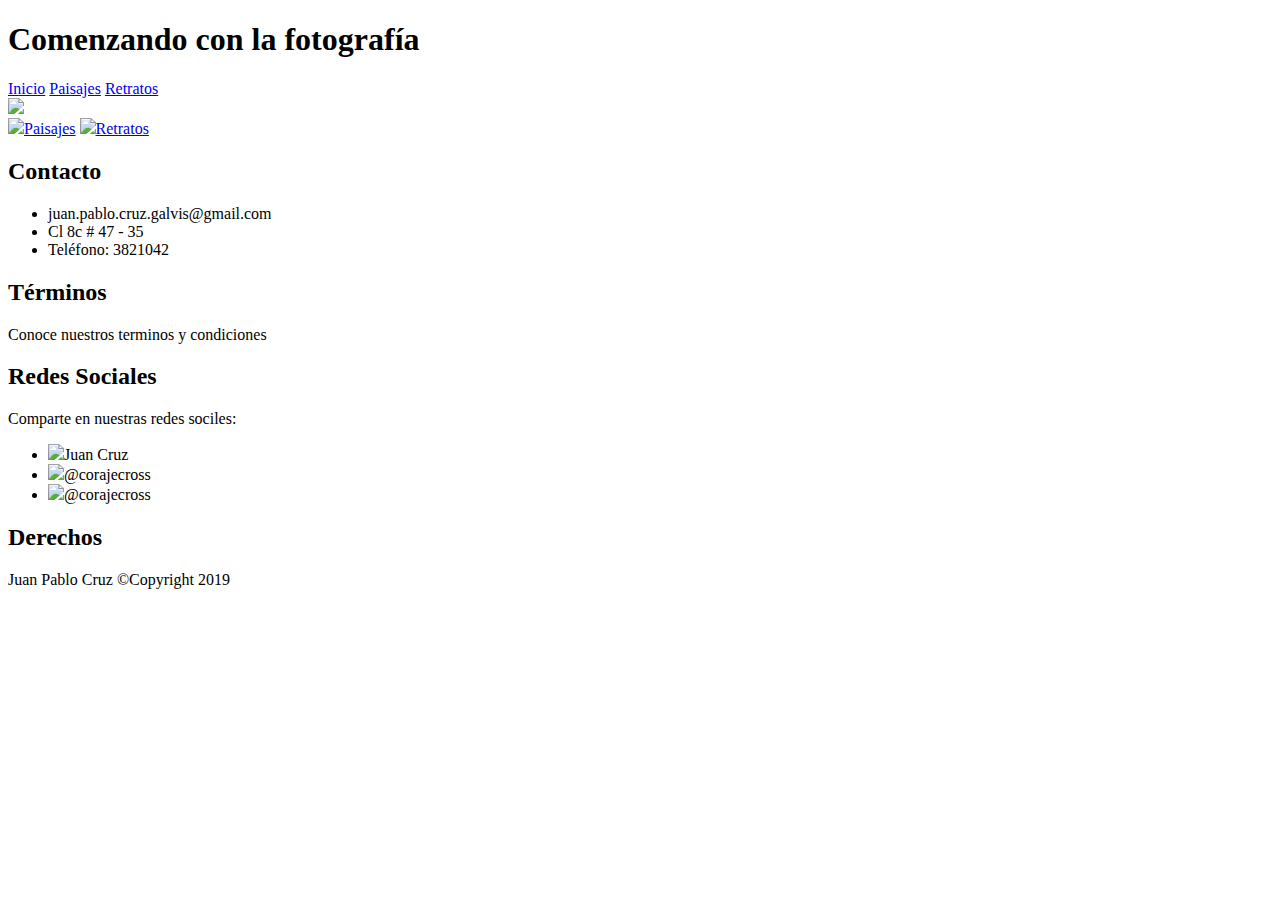
==== index.html @ d14fe06c "Primera version de la evalucion final de CSS y diseño web responsive" ====
<!doctype html>
<html>
	<head>
		<meta charset="utf-8">
		<meta name="viewport" content="width=device-width,user-scalable=no">
		<title>index</title>
		<link rel="stylesheet" href="css/styles.css">
	</head>

	<body>
		<div id="contenido">
			<div id="cabecera">
				<header>
					<h1>Comenzando con la fotografía</h1>
				</header>
				<nav>
					<a href="#">Inicio</a>
					<a href="#">Paisajes</a>
					<a href="#">Retratos</a>
				</nav>
			</div>
			<div>
				<img src="img/img_central.png">
			</div>
			<div>
				<a href="#"><img src="img/img_sec1.png">Paisajes</a>
				<a href="#"><img src="img/img_sec2.png">Retratos</a>
			</div>
			<footer>
				<div>
					<h2>Contacto</h2>
					<ul>
						<li>juan.pablo.cruz.galvis@gmail.com</li>
						<li>Cl 8c # 47 - 35</li>
						<li>Teléfono: 3821042</li>
					</ul>
				</div>
				<div>
					<h2>Términos</h2>
					<p>Conoce nuestros terminos y condiciones</p>
				</div>
				<div>
					<h2>Redes Sociales</h2>
					<p>Comparte en nuestras redes sociles:</p>
					<ul>
						<li><img src="img/logo_facebook.png">Juan Cruz</li>
						<li><img src="img/logo_instagram.png">@corajecross</li>
						<li><img src="img/logo_twitter.png">@corajecross</li>
					</ul>
				</div>
				<div>
					<h2>Derechos</h2>
					<p>Juan Pablo Cruz &copy;Copyright 2019</p>
				</div>
			</footer>
		</div>
	</body>
</html>
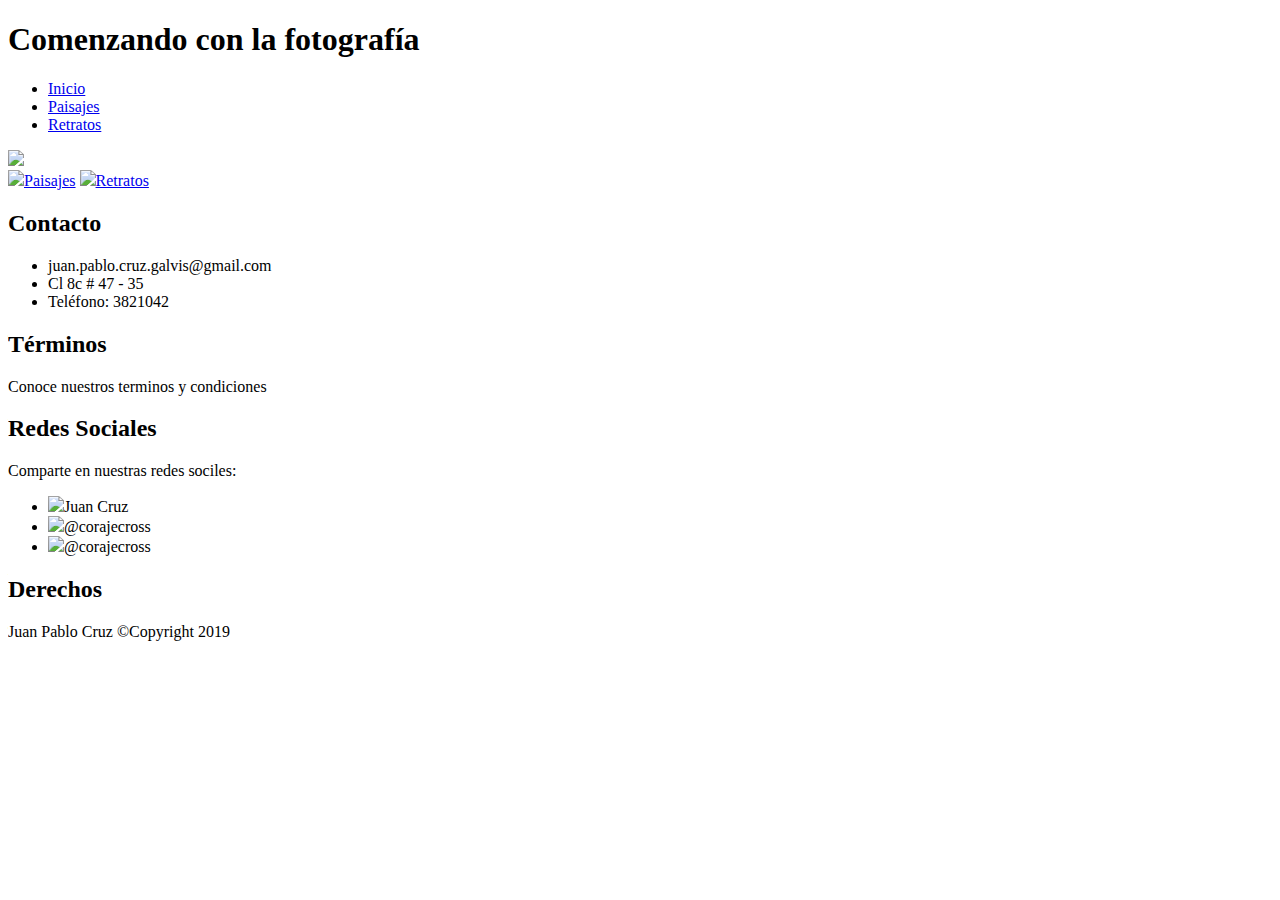
==== commit 4d532d4c: "Segunda version de la evaluacion final de CSS y diseño web responsive, se organiza el encabezado" ====
--- a/index.html
+++ b/index.html
@@ -9,16 +9,16 @@
 
 	<body>
 		<div id="contenido">
-			<div id="cabecera">
-				<header>
-					<h1>Comenzando con la fotografía</h1>
-				</header>
+			<header>
+				<h1>Comenzando con la fotografía</h1>
 				<nav>
-					<a href="#">Inicio</a>
-					<a href="#">Paisajes</a>
-					<a href="#">Retratos</a>
+					<ul>
+						<li><a href="#">Inicio</a></li>
+						<li><a href="#">Paisajes</a></li>
+						<li><a href="#">Retratos</a></li>
+					</ul>
 				</nav>
-			</div>
+			</header>
 			<div>
 				<img src="img/img_central.png">
 			</div>
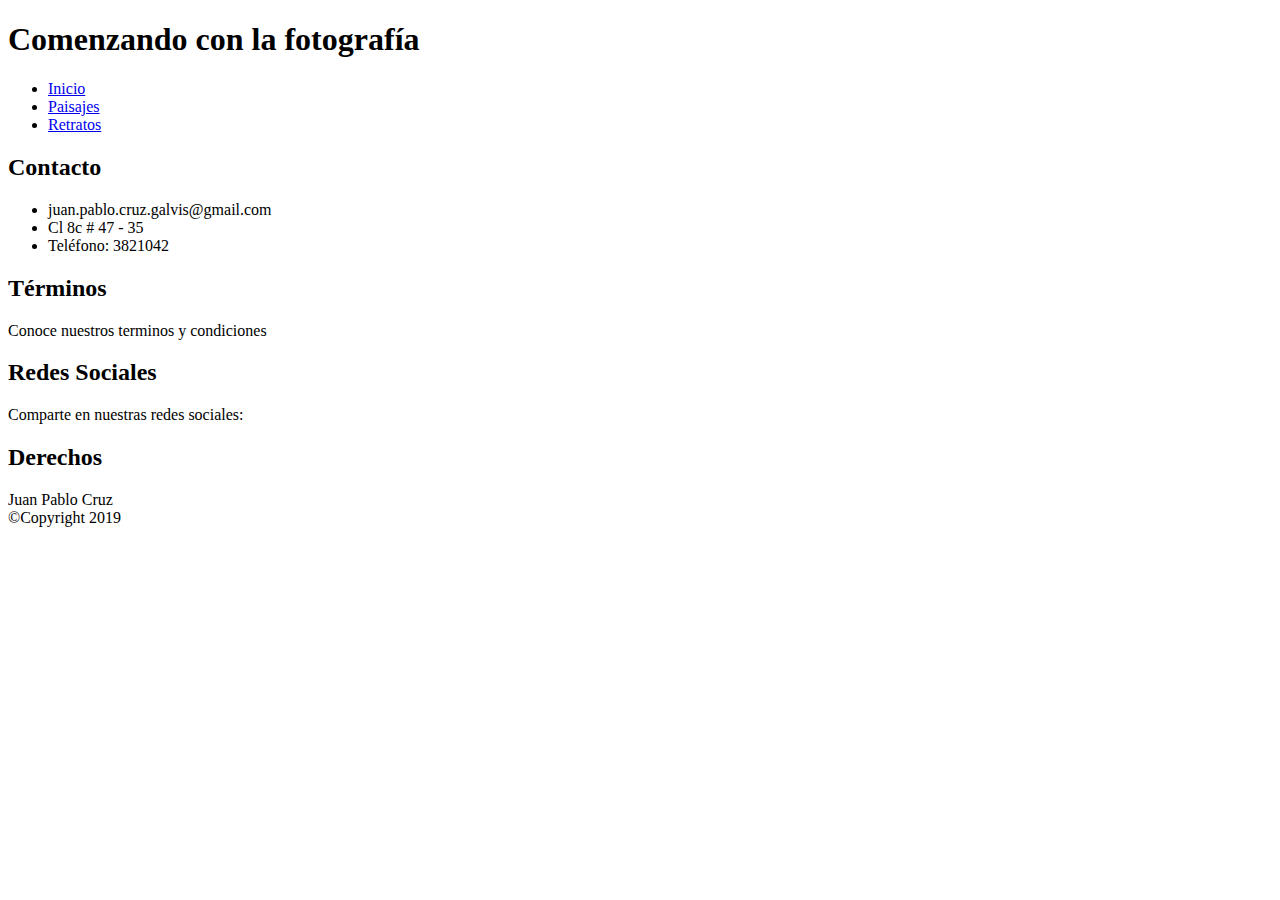
==== commit 414d1c54: "Cabecera y Footer listos" ====
--- a/index.html
+++ b/index.html
@@ -3,31 +3,33 @@
 	<head>
 		<meta charset="utf-8">
 		<meta name="viewport" content="width=device-width,user-scalable=no">
-		<title>index</title>
+		<title>Comenzando con la fotografia</title>
 		<link rel="stylesheet" href="css/styles.css">
 	</head>
 
 	<body>
 		<div id="contenido">
-			<header>
-				<h1>Comenzando con la fotografía</h1>
+			<div id="cabecera">
+				<header>
+					<h1>Comenzando con la fotografía</h1>
+				</header>
 				<nav>
 					<ul>
-						<li><a href="#">Inicio</a></li>
-						<li><a href="#">Paisajes</a></li>
-						<li><a href="#">Retratos</a></li>
+						<li><a href="index.html">Inicio</a></li>
+						<li><a href="paisajes.html">Paisajes</a></li>
+						<li><a href="retratos.html">Retratos</a></li>
 					</ul>
 				</nav>
-			</header>
-			<div>
-				<img src="img/img_central.png">
 			</div>
-			<div>
-				<a href="#"><img src="img/img_sec1.png">Paisajes</a>
-				<a href="#"><img src="img/img_sec2.png">Retratos</a>
+			<div id="imgcentral">
+				<!--<img src="img/img_central.png">-->
+			</div>
+			<div id="imgsecundaria">
+				<!--<a href="#"><img src="img/img_sec1.png">Paisajes</a>
+				<a href="#"><img src="img/img_sec2.png">Retratos</a>-->
 			</div>
 			<footer>
-				<div>
+				<div class="piepagina">
 					<h2>Contacto</h2>
 					<ul>
 						<li>juan.pablo.cruz.galvis@gmail.com</li>
@@ -35,22 +37,22 @@
 						<li>Teléfono: 3821042</li>
 					</ul>
 				</div>
-				<div>
+				<div class="piepagina">
 					<h2>Términos</h2>
 					<p>Conoce nuestros terminos y condiciones</p>
 				</div>
-				<div>
+				<div class="piepagina">
 					<h2>Redes Sociales</h2>
-					<p>Comparte en nuestras redes sociles:</p>
-					<ul>
+					<p>Comparte en nuestras redes sociales:</p>
+					<!--<ul>
 						<li><img src="img/logo_facebook.png">Juan Cruz</li>
 						<li><img src="img/logo_instagram.png">@corajecross</li>
 						<li><img src="img/logo_twitter.png">@corajecross</li>
-					</ul>
+					</ul>-->
 				</div>
-				<div>
+				<div class="piepagina">
 					<h2>Derechos</h2>
-					<p>Juan Pablo Cruz &copy;Copyright 2019</p>
+					<p>Juan Pablo Cruz <br>&copy;Copyright 2019</p>
 				</div>
 			</footer>
 		</div>
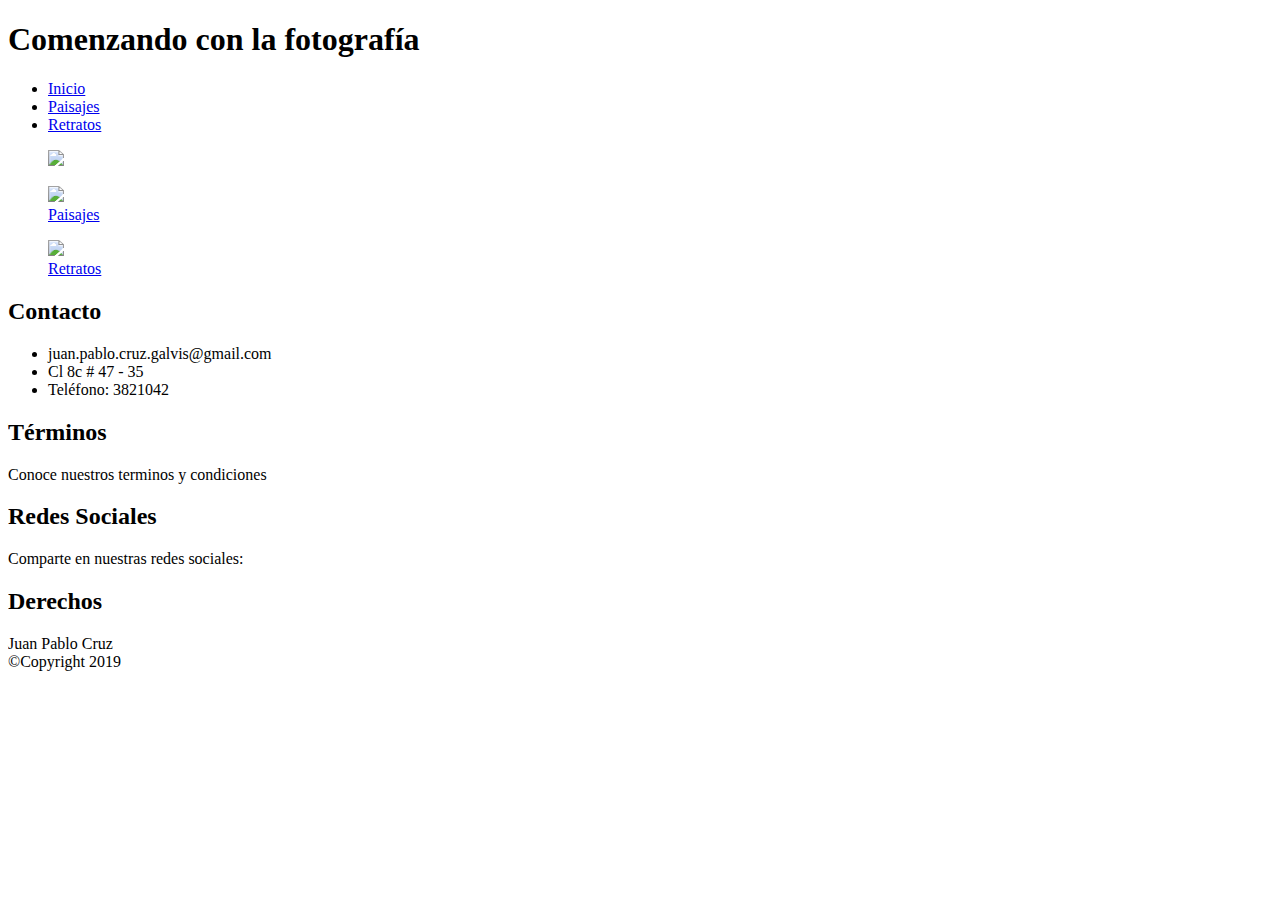
==== commit f92f83cc: "Diseño de imagenes secundarias por medio de html, falta en CSS" ====
--- a/index.html
+++ b/index.html
@@ -22,11 +22,23 @@
 				</nav>
 			</div>
 			<div id="imgcentral">
-				<!--<img src="img/img_central.png">-->
+				<figure>
+					<img src="img/img_central.png">
+				</figure>
 			</div>
 			<div id="imgsecundaria">
-				<!--<a href="#"><img src="img/img_sec1.png">Paisajes</a>
-				<a href="#"><img src="img/img_sec2.png">Retratos</a>-->
+				<figure>
+					<a href="paisajes.html">
+						<img src="img/img_sec1.png" width="100%">
+						<figcaption>Paisajes</figcaption>
+					</a>
+				</figure>
+				<figure>
+					<a href="retratos.html">
+						<img src="img/img_sec2.png" width="100%">
+						<figcaption>Retratos</figcaption>
+					</a>
+				</figure>
 			</div>
 			<footer>
 				<div class="piepagina">
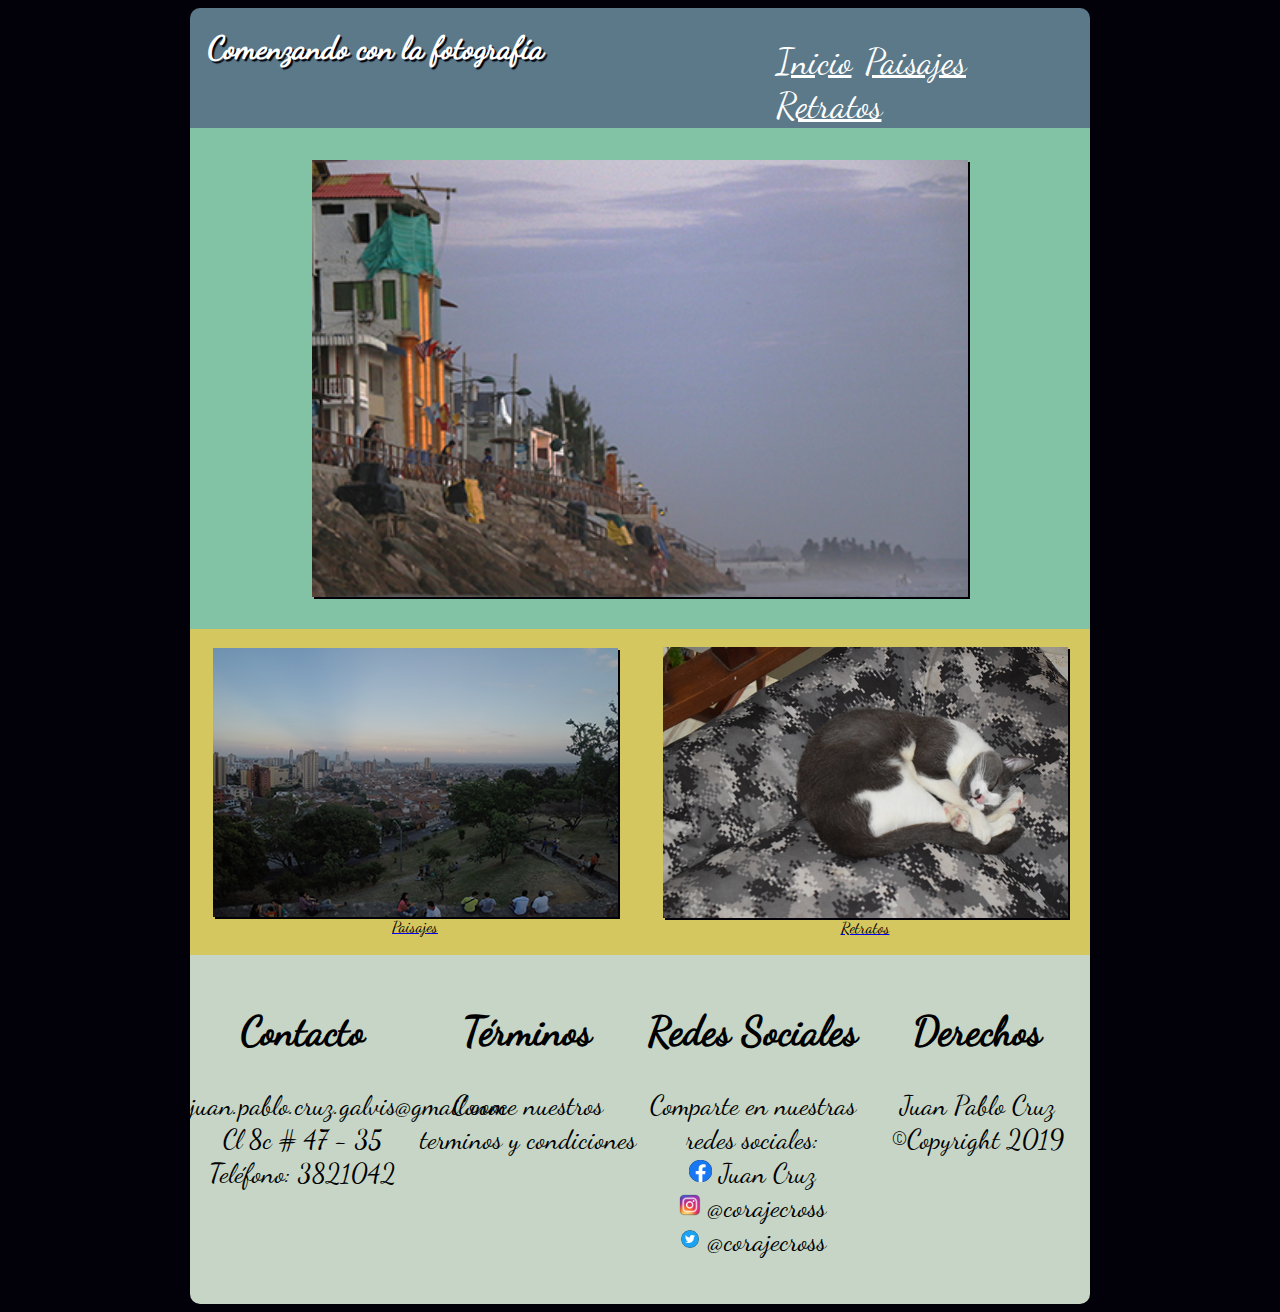
==== commit 7ac6bbff: "index.html" ====
--- a/index.html
+++ b/index.html
@@ -29,13 +29,13 @@
 			<div id="imgsecundaria">
 				<figure>
 					<a href="paisajes.html">
-						<img src="img/img_sec1.png" width="100%">
+						<img src="img/img_sec1.png">
 						<figcaption>Paisajes</figcaption>
 					</a>
 				</figure>
 				<figure>
 					<a href="retratos.html">
-						<img src="img/img_sec2.png" width="100%">
+						<img src="img/img_sec2.png">
 						<figcaption>Retratos</figcaption>
 					</a>
 				</figure>
@@ -55,12 +55,11 @@
 				</div>
 				<div class="piepagina">
 					<h2>Redes Sociales</h2>
-					<p>Comparte en nuestras redes sociales:</p>
-					<!--<ul>
-						<li><img src="img/logo_facebook.png">Juan Cruz</li>
-						<li><img src="img/logo_instagram.png">@corajecross</li>
-						<li><img src="img/logo_twitter.png">@corajecross</li>
-					</ul>-->
+					<p>Comparte en nuestras redes sociales:<br>
+						<img src="img/logo_facebook.png"> Juan Cruz<br>
+						<img src="img/logo_instagram.png"> @corajecross<br>
+						<img src="img/logo_twitter.png"> @corajecross
+					</p>
 				</div>
 				<div class="piepagina">
 					<h2>Derechos</h2>
--- a/css/styles.css
+++ b/css/styles.css
@@ -0,0 +1,200 @@
+@charset "utf-8";
+/* CSS Document */
+/* Se incluye la tipografia Dancing Script al proyecto*/
+@font-face{
+	font-family: 'dancing-script';
+	src: url(dancing-script.dancingscriptot.otf);
+}
+/*Se fija un color de fondo para todo el cuerpo del documento y se aplcia la tipografia Dancing Script a todo el documento*/
+body{
+	background:#02010A;
+	font-family: dancing-script;
+}
+
+ul{
+	list-style-type: none;
+	margin:0;
+	padding:0;
+}
+
+img{
+	filter: drop-shadow(2px 2px 0 #02010A);
+}
+/*Contenedor de la pagina*/
+#contenido{
+	width:900px;
+	display: block;
+	margin:auto;
+}
+
+#cabecera{
+	display:flex;
+	flex-direction:row;
+	width:100%;
+	background:#5b7989;
+	border-radius:10px 10px 0 0;
+	color:#FFFFFF;
+	vertical-align: middle;
+}
+
+#cabecera header{
+	float:left;
+	width:50%;
+	padding-left: 2%;
+	text-shadow: 2px 2px 1px #02010A;
+}
+
+#cabecera nav{
+	float:right;
+	margin:auto;
+	width:50%;
+	padding: 3.5% 2% 0 0;
+}
+
+#cabecera ul{
+	float:right;
+	overflow: hidden;
+	font-size: 4vh;
+}
+
+#cabecera li{
+	display: inline;
+	padding-left: 1.5%;
+}
+
+#cabecera a{
+	color:#FFFFFF;
+}
+
+#cabecera a:active{
+	text-decoration: none;	
+}
+
+#imgcentral{
+	align-content: center;
+	background:#82c3a6;
+}
+
+#imgcentral img{
+	display:block;
+	margin:auto;
+	width:80%;
+	padding: 2% 0;
+}
+
+#imgsecundaria{
+	display:flex;
+	flex-direction: row;
+	background:#d5c75f;
+	padding: 2% 0;
+}
+
+#imgsecundaria figure{
+	display:block;
+	margin:auto;
+	width:50%;
+}
+
+#imgsecundaria img{
+	display:block;
+	margin:auto;
+	width:90%;
+}
+
+#imgsecundaria figcaption{
+	color:black;
+	text-align:center;
+}
+
+.galeria{
+	display:flex;
+	flex-direction:row;
+	flex-wrap: wrap;
+	width:100%;
+	background:#C6d5C5;
+}
+
+.galeria figure{
+	display:block;
+	margin:auto;
+	padding:2% 0; 
+	width:30%;
+}
+
+.galeria img{
+	display:block;
+	margin:auto;
+	width:100%;
+}
+
+footer{
+	display:flex;
+	flex:row;
+	background:#C6d5c5;
+	border-radius:0 0 10px 10px;
+	padding: 2% 0;
+}
+
+.piepagina{
+	width:25%;
+	font-size:3vh;
+	text-align: center;
+}
+
+p > img{
+	width:10%;
+	filter:drop-shadow(0 0 0 black)
+}
+
+@media (max-width:900px){
+	#contenido{
+		width:100%;
+		margin:auto;
+	}
+	#cabecera{
+		display:flex;
+		flex-direction: column;
+	}
+	#cabecera header{
+		float:none;
+		width:100%;
+		text-align:center;
+		padding-left:0;
+	}
+	#cabecera nav{
+		float:none;
+		width:100%;
+		padding:0;
+	}
+	#cabecera ul{
+		text-align:center;
+		float:none;
+	}
+	#cabecera li{
+		display:inline-block;
+		padding-left:0;
+	}
+	#imgcentral img{
+		width:80%;
+	}
+	#imgsecundaria{
+		display:flex;
+		flex-direction: column;
+	}
+	#imgsecundaria figure{
+		width:100%;
+	}
+	#imgsecundaria img{
+		width:80%;
+	}
+	footer{
+		display:flex;
+		flex-direction: column;
+	}
+	.piepagina{
+		width:100%;
+		text-align:left;
+	}
+}
+
+
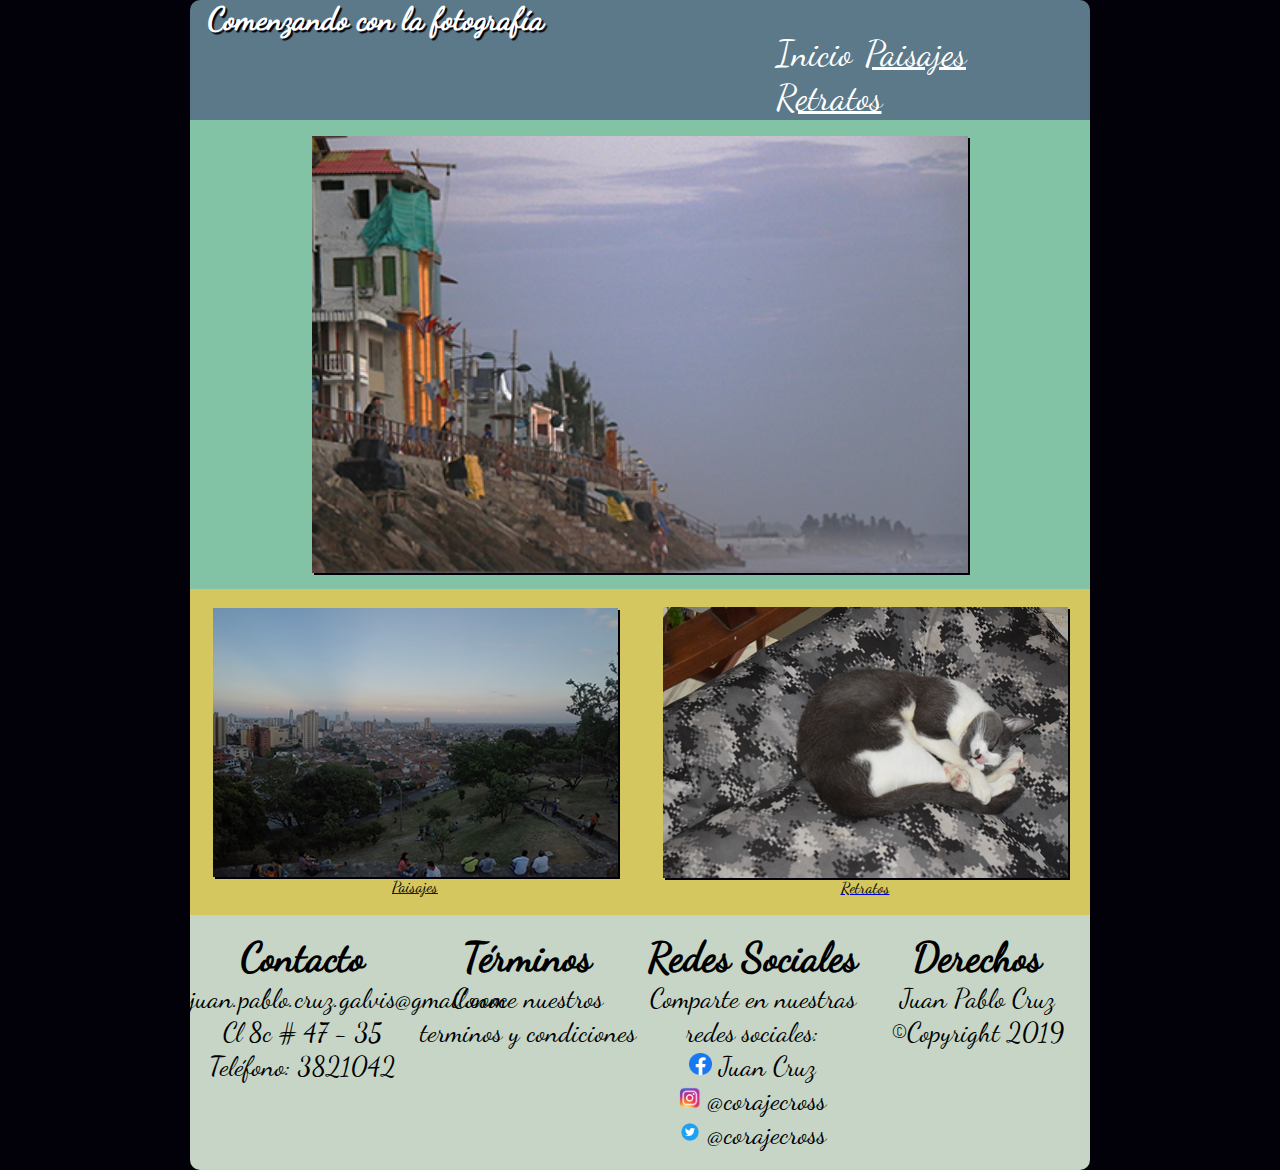
==== commit d515851f: "Poryecto finalizado" ====
--- a/index.html
+++ b/index.html
@@ -8,39 +8,39 @@
 	</head>
 
 	<body>
-		<div id="contenido">
-			<div id="cabecera">
-				<header>
+		<div id="contenido">  									<!--Contenedor de la pagina-->
+			<div id="cabecera"> 								<!--Cabecera de la pagina-->
+				<header>										<!--Titulo de la pagina-->
 					<h1>Comenzando con la fotografía</h1>
 				</header>
-				<nav>
+				<nav>											<!--Barra de navegacion-->
 					<ul>
-						<li><a href="index.html">Inicio</a></li>
+						<li><a class="subrayado" href="index.html">Inicio</a></li>
 						<li><a href="paisajes.html">Paisajes</a></li>
 						<li><a href="retratos.html">Retratos</a></li>
 					</ul>
 				</nav>
 			</div>
-			<div id="imgcentral">
+			<div id="imgcentral">								<!--Contenedor de la imagen central-->
 				<figure>
 					<img src="img/img_central.png">
 				</figure>
 			</div>
-			<div id="imgsecundaria">
-				<figure>
+			<div id="imgsecundaria">							<!--Contenedor de las imagenes secundarias-->
+				<figure id="rotacion">
 					<a href="paisajes.html">
 						<img src="img/img_sec1.png">
 						<figcaption>Paisajes</figcaption>
 					</a>
 				</figure>
-				<figure>
+				<figure id="traslado">
 					<a href="retratos.html">
 						<img src="img/img_sec2.png">
 						<figcaption>Retratos</figcaption>
 					</a>
 				</figure>
 			</div>
-			<footer>
+			<footer>											<!--Pie de pagina-->
 				<div class="piepagina">
 					<h2>Contacto</h2>
 					<ul>
--- a/css/styles.css
+++ b/css/styles.css
@@ -5,28 +5,29 @@
 	font-family: 'dancing-script';
 	src: url(dancing-script.dancingscriptot.otf);
 }
-/*Se fija un color de fondo para todo el cuerpo del documento y se aplcia la tipografia Dancing Script a todo el documento*/
+/*Se fijan margenes para todo el documento arriba y abajo de cada seccion*/
+*{
+	margin-top: 0;
+	margin-bottom: 0;
+}
+/*Se fija un color de fondo para todo el cuerpo del documento y se aplica la tipografia Dancing Script a todo el documento*/
 body{
 	background:#02010A;
 	font-family: dancing-script;
 }
-
+/*Configuracion general para todas las listas no ordenadas que aparecen en el documeto*/
 ul{
 	list-style-type: none;
 	margin:0;
 	padding:0;
 }
-
-img{
-	filter: drop-shadow(2px 2px 0 #02010A);
-}
 /*Contenedor de la pagina*/
 #contenido{
 	width:900px;
 	display: block;
 	margin:auto;
 }
-
+/*Configuracion general de la cabecera*/
 #cabecera{
 	display:flex;
 	flex-direction:row;
@@ -35,98 +36,131 @@
 	border-radius:10px 10px 0 0;
 	color:#FFFFFF;
 	vertical-align: middle;
-}
-
+	animation: animacion 1s;
+}
+/*Configuracion del titulo de la pagina*/
 #cabecera header{
 	float:left;
 	width:50%;
 	padding-left: 2%;
 	text-shadow: 2px 2px 1px #02010A;
 }
-
+/*Configuracion de la barra de navegacion*/
 #cabecera nav{
 	float:right;
 	margin:auto;
 	width:50%;
 	padding: 3.5% 2% 0 0;
 }
-
+/*Configuracion general de la lista no ordenada que conforma la barra de navegacion*/
 #cabecera ul{
 	float:right;
-	overflow: hidden;
 	font-size: 4vh;
 }
-
+/*Se establece para los elementos de la lista aparezcan en linea*/
 #cabecera li{
 	display: inline;
 	padding-left: 1.5%;
 }
-
+/*Configura el color de los enlaces pertenecientes a la barra de navegacion*/
 #cabecera a{
 	color:#FFFFFF;
 }
-
-#cabecera a:active{
+/*Efecto de no subrayado en pagina activa de barra de navegacion*/
+.subrayado {
 	text-decoration: none;	
 }
-
+/* Establece la configuracion general de la seccion de la imagen central en la pagina principal*/
 #imgcentral{
 	align-content: center;
 	background:#82c3a6;
 }
-
+/*Establece los parametros para la imagen que esta en la seccion de la imagen central*/
 #imgcentral img{
 	display:block;
 	margin:auto;
 	width:80%;
 	padding: 2% 0;
-}
-
+	filter: drop-shadow(2px 2px 0 #02010A);
+}
+/* Establece la configuracion general de la seccion de la imagen secundaria en la pagina principal*/
 #imgsecundaria{
 	display:flex;
 	flex-direction: row;
 	background:#d5c75f;
 	padding: 2% 0;
 }
-
+/*Establece el tamaño y la forma en que se despliegan los elementos dentro de figure en la seccion de imagenes secundarias*/
 #imgsecundaria figure{
 	display:block;
 	margin:auto;
 	width:50%;
 }
-
+/*Establece los parametros para el despliege de las imagenes dentro de la seccion de imagen secundaria*/
 #imgsecundaria img{
 	display:block;
 	margin:auto;
 	width:90%;
-}
-
+	filter: drop-shadow(2px 2px 0 #02010A);
+	transition-property: filter;
+	transition-duration:1s;
+	transition-timing-function: linear;
+}
+/*Configura los elementos figaption dentro de imagen secundaria*/
 #imgsecundaria figcaption{
 	color:black;
 	text-align:center;
 }
-
+/*Efecto de rotacion al colocar el mouse encima del elemento*/
+#rotacion:hover{
+	transform: rotate(10deg);
+}
+/*Efecto de traslado al colocar el mouse encima del elemento*/
+#traslado:hover{
+	transform: translate(20px, -5px);
+}
+/*Cambio de color del margen en la imagen al colocar el mouse encima*/
+#imgsecundaria img:hover{
+	filter: drop-shadow(2px 2px 0 #82C3A6);
+}
+/*Configura los elementos dentro de la seccion de galeria en las paginas secundarias*/
 .galeria{
 	display:flex;
 	flex-direction:row;
 	flex-wrap: wrap;
 	width:100%;
-	background:#C6d5C5;
-}
-
+	background:#d5c75f;
+}
+/*Configura los elementos figure dentro de la seccion de galeria de las paginas secundarias*/
 .galeria figure{
 	display:block;
 	margin:auto;
 	padding:2% 0; 
 	width:30%;
 }
-
+/*Configura los elementos imagen dentro de la seccion de galeria de las paginas secundarias*/
 .galeria img{
 	display:block;
 	margin:auto;
 	width:100%;
-}
-
+	box-shadow: 2px 2px 0 #02010A;
+}
+/*Efecto de escala de grises*/
+.escalagrises{
+	-webkit-filter:grayscale(100%);
+	filter:grayscale(100%);
+}
+/*Efecto desenfoque*/
+.desenfoque{
+	-webkit-filter:blur(10px);
+	filter:blur(10px);
+}
+/*Efecto Sepia*/
+.sefia{
+	-webkit-filter:sepia(100%);
+	filter:sepia(100%);
+}
+/*Configuracion general del pie de pagina*/
 footer{
 	display:flex;
 	flex:row;
@@ -134,18 +168,29 @@
 	border-radius:0 0 10px 10px;
 	padding: 2% 0;
 }
-
+/*Configuracion de las secciones dentro del pie de pagina*/
 .piepagina{
 	width:25%;
 	font-size:3vh;
 	text-align: center;
 }
-
+/*Establece tamaño para el pie de pagina*/
 p > img{
 	width:10%;
-	filter:drop-shadow(0 0 0 black)
-}
-
+}
+/*Animacion slide in*/
+@-webkit-keyframes animacion{
+	0%{
+		margin-top:150%;
+	}
+	60%{
+		margin-top:-5%;
+	}
+	100%{
+		margin-top:0%;
+	}
+}
+/*Configuracion de los elementos de la pagina para una resolucion de 900 pixeles de ancho*/
 @media (max-width:900px){
 	#contenido{
 		width:100%;
@@ -175,7 +220,7 @@
 		padding-left:0;
 	}
 	#imgcentral img{
-		width:80%;
+		width:100%;
 	}
 	#imgsecundaria{
 		display:flex;
@@ -187,6 +232,14 @@
 	#imgsecundaria img{
 		width:80%;
 	}
+	.galeria{
+	display:flex;
+	flex-direction:column;
+	width:100%;
+	}
+	.galeria figure{
+		width:80%;
+	}
 	footer{
 		display:flex;
 		flex-direction: column;
